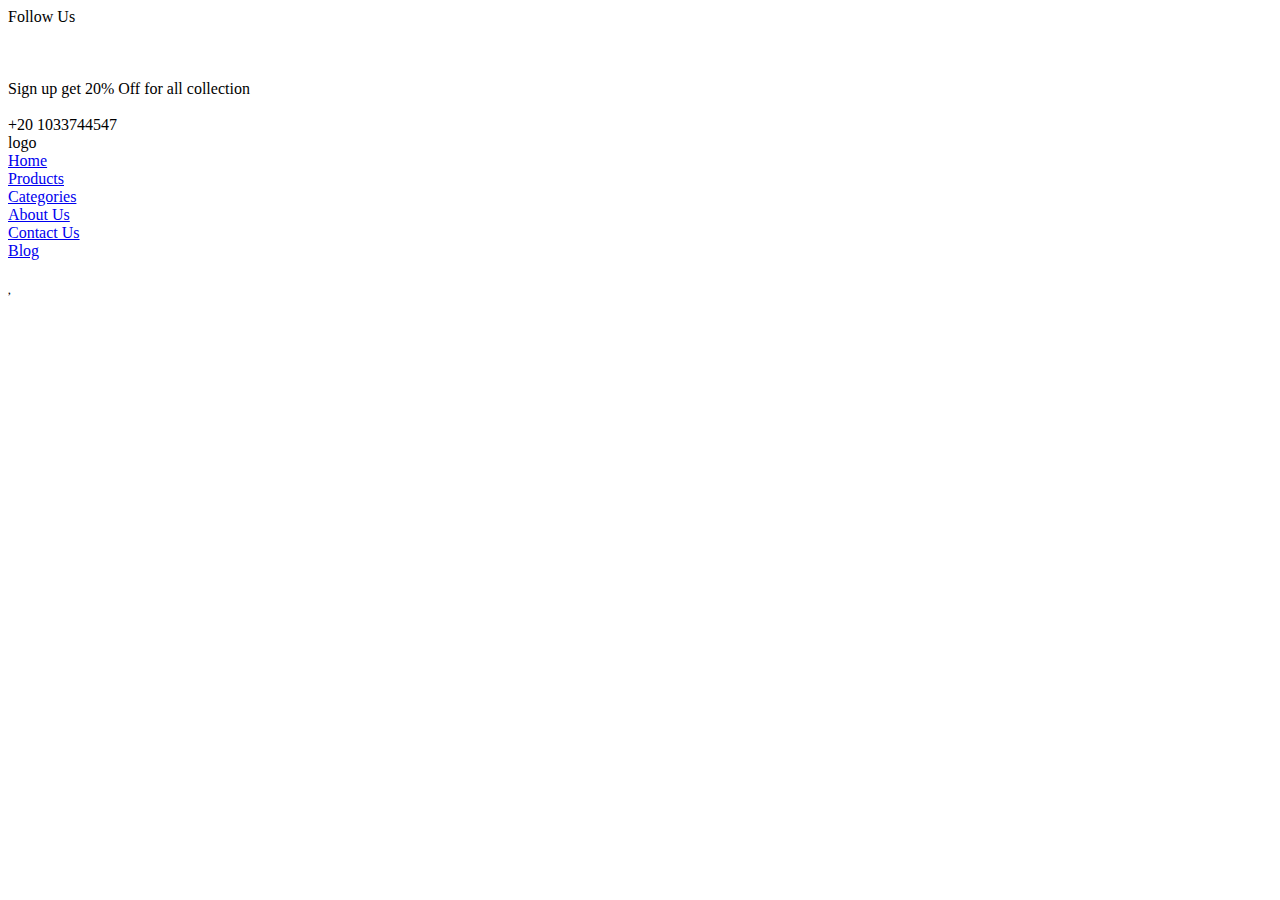
==== code/componant/header/index.html @ de0afcb4 "html" ====
<!DOCTYPE html>
<html lang="en">

<head>
    <meta charset="UTF-8">
    <meta name="viewport" content="width=device-width, initial-scale=1.0">
    <title>Document</title>
    <link rel="stylesheet" href="style.css">
    <link rel="stylesheet" href="../../all.css">
</head>

<body>


    <div class="header">
        <div class="followUs">
            <div class="f1">
                <li>Follow Us</li>
                <li><i class="fa-brands fa-instagram"></i></li>
                <li><i class="fa-brands fa-x-twitter"></i></li>
                <li><i class="fa-brands fa-facebook-f"></i></li>
            </div>
            <div class="f2">
                <span>Sign up get 20% Off for all collection</span>
            </div>
            <div class="f3">
                <li><i class="fa-solid fa-phone"></i></li>
                <li>+20 1033744547</li>
            </div>
        </div>
        <div class="header">
            <div class="h1">
                logo
            </div>
            <div class="h2">
                <li><a href="#">Home</a></li>
                <li><a href="#">Products</a></li>
                <li><a href="#">Categories</a></li>
                <li><a href="#">About Us</a></li>
                <li><a href="#">Contact Us</a></li>
                <li><a href="#">Blog</a></li>

            </div>
            <div class="h3">
                <li><i class="fa-solid fa-magnifying-glass"></i></li>
                <li><i class="fa-regular fa-heart"></i></li>
                <li><i class="fa-solid fa-bag-shopping"></i></li>
                <li><i class="fa-regular fa-user"></i></li>
            </div>
        </div>
    </div>

</body>

</html>
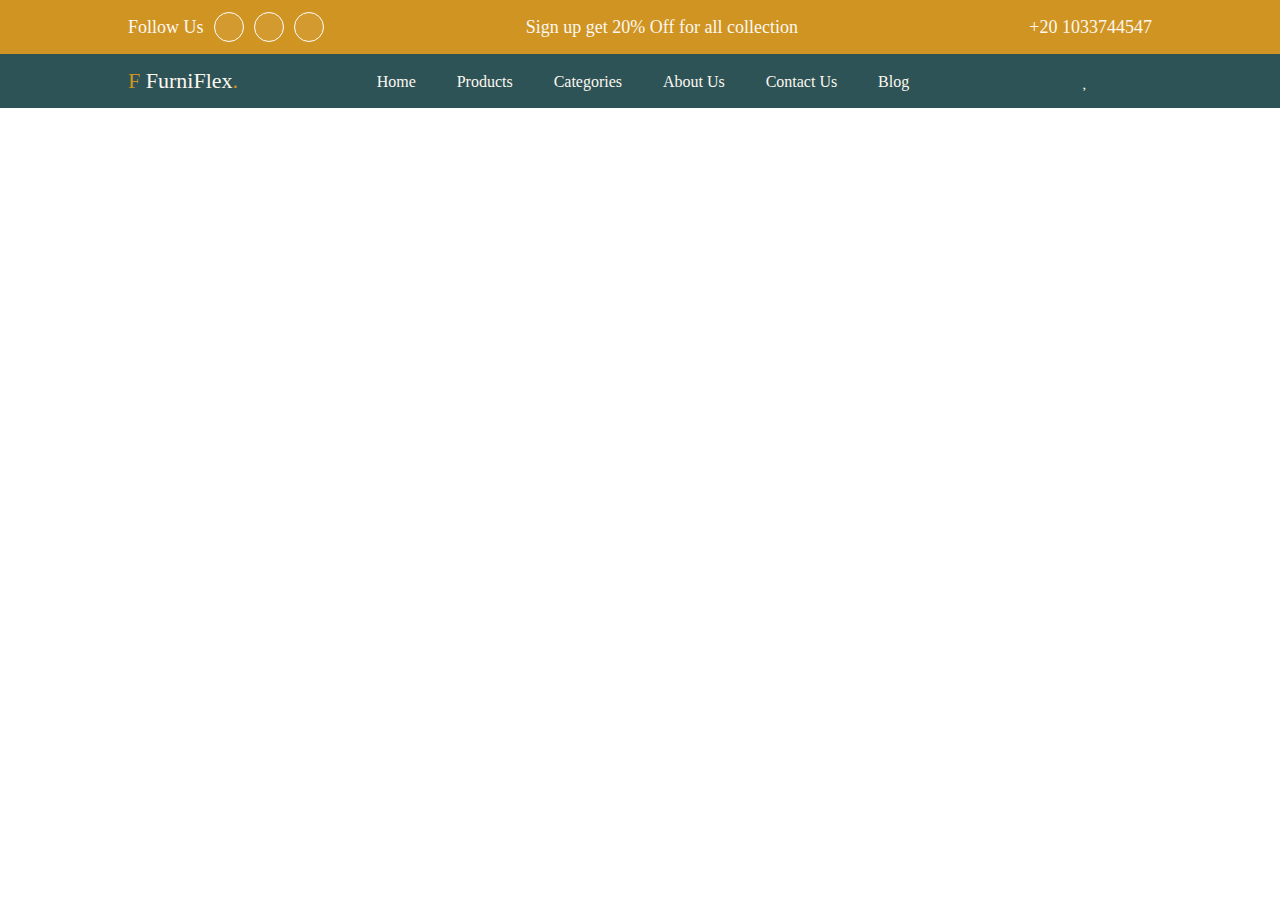
==== commit a2bb4ed0: "responsive header" ====
--- a/code/componant/header/index.html
+++ b/code/componant/header/index.html
@@ -15,10 +15,11 @@
     <div class="header">
         <div class="followUs">
             <div class="f1">
-                <li>Follow Us</li>
-                <li><i class="fa-brands fa-instagram"></i></li>
-                <li><i class="fa-brands fa-x-twitter"></i></li>
-                <li><i class="fa-brands fa-facebook-f"></i></li>
+                <span>Follow Us</span>
+            
+                <a href="https://github.com/WLMEY?tab=overview&from=2024-09-01&to=2024-09-23" target="_blank"><i class="fa-brands fa-github"></i></a>
+                <a href="https://www.linkedin.com/in/mohammed-hussein-kamel-4247b4211/" target="_blank"><i class="fa-brands fa-linkedin"></i></a>
+                <a href="https://www.facebook.com/WLMEY0/"><i class="fa-brands fa-facebook-f" target="_blank"></i></a>
             </div>
             <div class="f2">
                 <span>Sign up get 20% Off for all collection</span>
@@ -28,9 +29,9 @@
                 <li>+20 1033744547</li>
             </div>
         </div>
-        <div class="header">
+        <div class="header-main">
             <div class="h1">
-                logo
+                <span><span style="color:#D09423;">F</span> FurniFlex<span style="color: #D09423;">.</span> </span>
             </div>
             <div class="h2">
                 <li><a href="#">Home</a></li>
@@ -47,6 +48,9 @@
                 <li><i class="fa-solid fa-bag-shopping"></i></li>
                 <li><i class="fa-regular fa-user"></i></li>
             </div>
+            <div class="h4">
+                <i class="fa-solid fa-bars"></i>
+            </div>
         </div>
     </div>
 
--- a/code/componant/header/style.css
+++ b/code/componant/header/style.css
@@ -0,0 +1,250 @@
+* {
+    margin: 0;
+    padding: 0;
+    box-sizing: border-box;
+}
+
+body {
+    width: 100vw;
+    height: 50vh;
+}
+
+:root {
+    --color_main: #2D5356;
+    --color_sup: #FCF8F0;
+    --color_sup2: #F5F5F5;
+    --text_main: #515151;
+    --text_sup: #383838;
+    --text_bg: #FCF8F0;
+    --yellow: #FFBA35;
+    --btn: #D09423;
+    --btn_hover: #a5751c;
+    --shadow: #E6EDEC;
+    --icon_bg: #D39A2F;
+}
+
+.header {
+    width: 100%;
+    height: 12vh;
+    display: flex;
+    flex-direction: column
+}
+
+.followUs {
+    width: 100%;
+    height: 6vh;
+    background-color: var(--btn);
+    color: var(--text_bg);
+    font-size: 18px;
+    display: flex;
+    flex-direction: row;
+    justify-content: space-between;
+    padding: 0 10vw;
+}
+
+.f1,
+.f2,
+.f3 {
+    list-style-type: none;
+    display: flex;
+    flex-direction: row;
+    align-items: center;
+}
+
+.f1 a {
+
+    margin: 0 5px;
+    min-width: 30px;
+    height: 30px;
+    border-radius: 50%;
+    border: 1px solid white;
+    text-align: center;
+    padding-top: 7px;
+    font-size: 15px;
+    background-color: var(--icon_bg);
+    color: var(--text_bg);
+}
+
+.f3 li {
+    margin-left: 10px;
+}
+
+.f1 li:hover {
+    background-color: var(--btn_hover);
+    cursor: pointer;
+}
+
+.f1 span {
+    margin-right: 5px;
+}
+
+.header-main {
+    width: 100%;
+    height: 6vh;
+    background-color: var(--color_main);
+    color: var(--text_bg);
+    font-size: 18px;
+    display: flex;
+    flex-direction: row;
+    justify-content: space-between;
+    padding: 0 10vw;
+
+
+}
+
+.h1,
+.h2,
+.h3 {
+    list-style-type: none;
+    display: flex;
+    flex-direction: row;
+    align-items: center;
+
+}
+
+.h2 {
+    width: 60%;
+    display: flex;
+    justify-content: space-evenly;
+    text-decoration: none;
+
+}
+
+.h2 li a {
+    text-decoration: none;
+    color: var(--text_bg);
+    font-size: 16px;
+    position: relative;
+}
+
+.h2 li:hover a::before {
+    content: '';
+    position: absolute;
+    bottom: -5px;
+    width: 100%;
+    height: 1.5px;
+    z-index: 4;
+    background-color: var(--btn_hover);
+    color: var(--btn_hover);
+
+}
+
+.h3 li {
+    margin: 0 7px;
+}
+
+.h3 li:hover {
+    cursor: pointer;
+    color: var(--btn_hover);
+}
+
+.h1 {
+    margin: 2vh 0;
+}
+
+.h1 span {
+    font-size: 22px;
+}
+.h4{
+    display: none;
+}
+
+@media (max-width:850px) {
+    .h4{
+        display: none;
+    }
+
+    .f1 a {
+        min-width: 20px;
+        height: 20px;
+        padding-top: 3px;
+        font-size: 12px;
+    }
+
+    .f1 span,
+    .f2 span,
+    .f3 li {
+        font-size: 14px;
+    }
+
+    .h1 span {
+        font-size: 16px;
+    }
+
+    .h2 li a,
+    .h3 li i {
+        font-size: 12px;
+    }
+
+}
+
+@media (max-width:650px) {
+    .h4{
+        display: none;
+    }
+    .f1 a {
+        min-width: 15px;
+        max-height: 15px;
+        padding-top: 1px;
+        font-size: 10px;
+    }
+
+    .f1 span,
+    .f2 span,
+    .f3 li {
+        font-size: 10px;
+    }
+
+    .h1 span {
+        font-size: 14px;
+    }
+
+    .h2 li a,
+    .h3 li i {
+        font-size: 10px;
+    }
+}
+
+@media (max-width:500px) {
+
+    .h2,
+    .h3 {
+        display: none;
+    }
+
+
+    .h4 {
+        display: flex;
+        justify-content: center;
+        align-items: center;
+
+    }
+
+    .h4 i:hover {
+        color: var(--btn);
+    }
+
+    .header-main,
+    .followUs {
+        padding: 10px;
+    }
+
+    .f1 a {
+        border: none;
+        margin: 0 2px;
+        padding-top: 1px;
+        font-size: 10px;
+    }
+
+    .f1 span,
+    .f2 span,
+    .f3 li {
+        font-size: 10px;
+        margin: 0;
+    }
+
+    .h1 span {
+        font-size: 14px;
+    }
+
+}